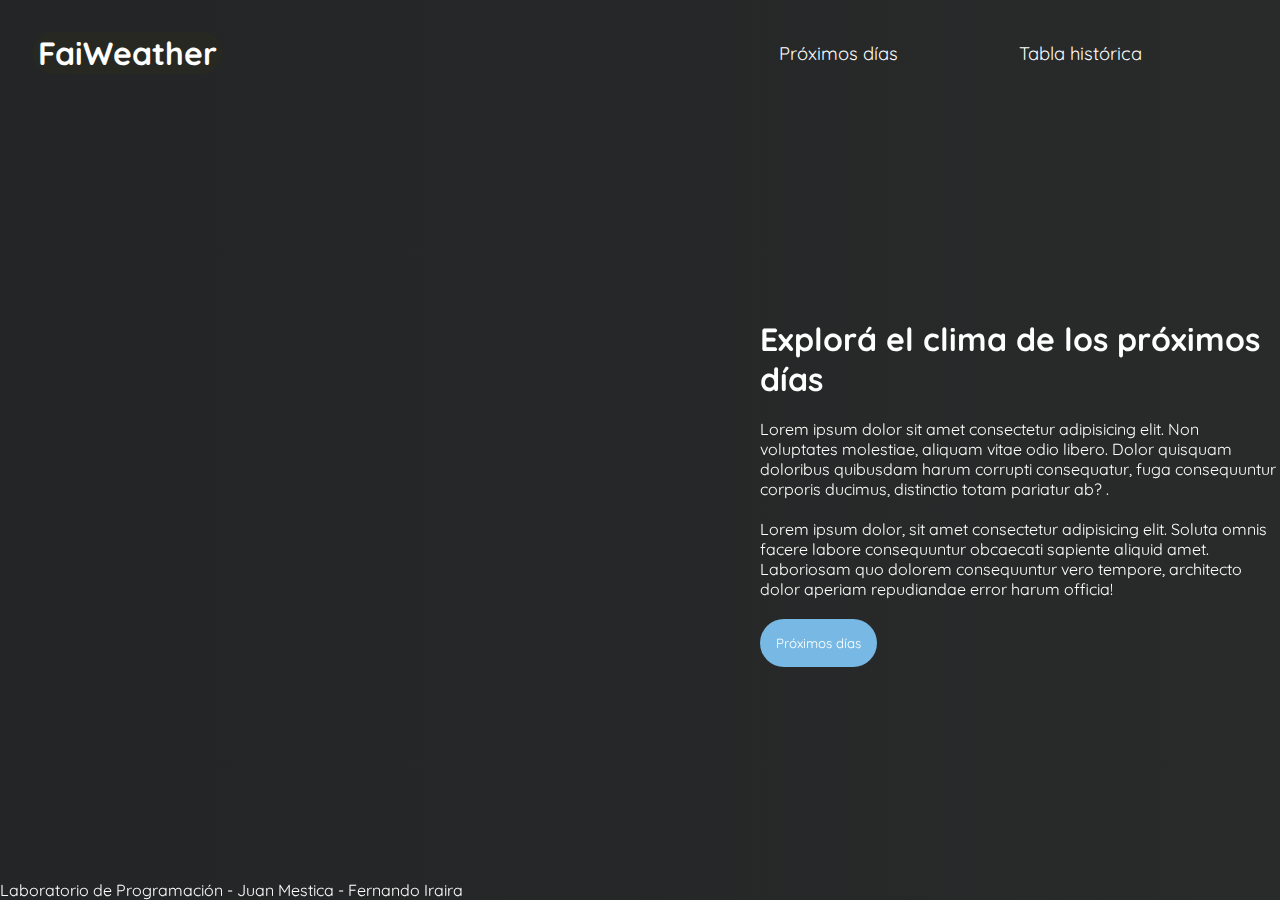
==== html/index.html @ 34275387 "Empezando landing page :)" ====
<!DOCTYPE HTML>

<html>

<head>
    <meta charset="UTF-8" />
	<meta content="text/html; charset=UTF-8"/>
	<title>FaiWeather</title>
    <meta name="viewport" content="width=device-width, initial-scale=1.0" />
    <link rel="stylesheet" href="../css/estilos.css" />
    <link rel="stylesheet" href="https://pro.fontawesome.com/releases/v5.10.0/css/all.css" integrity="sha384-AYmEC3Yw5cVb3ZcuHtOA93w35dYTsvhLPVnYs9eStHfGJvOvKxVfELGroGkvsg+p" crossorigin="anonymous"/>
    <link rel="icon" href="../img/sol.png">
</head>

<body>
    <div class = "wrapper">
        <header>
            <div class="container">
                <div class="logo"> 
                    <button class="anim">
                        <a href="#">FaiWeather</a>
                        
                </button> </div>

                <div class="menu">   
    
                    <li class="Inicio"><a href="#"> Próximos días  </a></li>
                    <li class="historial"><a href="#"> Tabla histórica </a></li>
                    
    
                </div>    
            </div>
        </header>

        <div class="contenido">

        
            <div class="izquierda">
                <iframe src="https://embed.lottiefiles.com/animation/76622" class="animacion"></iframe>
            </div>

              
            <div class="derecha">
                <div class="titulos">
                    <h1>  Explorá el clima de los próximos días</h1>
                    <br>
                    <p class="descripcion"> Lorem ipsum dolor sit amet consectetur adipisicing elit. Non voluptates molestiae, aliquam vitae odio libero. 
                        Dolor quisquam doloribus quibusdam harum corrupti consequatur, fuga consequuntur corporis ducimus, distinctio
                        totam pariatur ab? . 
                    </p>
                    <br>
                    <p class="descripcion">Lorem ipsum dolor, sit amet consectetur adipisicing elit. Soluta omnis facere labore consequuntur obcaecati sapiente aliquid amet. 
                        Laboriosam quo dolorem consequuntur vero tempore, architecto dolor aperiam repudiandae error harum officia!</p>
                    <br>
                 </div>

                <div class="boton">
                    <button class="proximos"> Próximos días</button>
                </div>


            </div>

        </div>

        <footer>

            <p> Laboratorio de Programación - Juan Mestica - Fernando Iraira</p>
            <div class="listaf">


            </div>


        </footer>

    </div>

</body>

</html>
---- css/estilos.css ----
@import url('https://fonts.googleapis.com/css2?family=Quicksand:wght@300;400;600;700&display=swap');

*{
    margin: 0;
    font-family: 'Quicksand', sans-serif;
    color: white;
}

.wrapper{
    position: relative;
    min-height: 100vh;
    background: #232526;  
    background: -webkit-linear-gradient(to left, #292a2a, #232526);  
    background: linear-gradient(to left, #292a2a, #232526);
    display: flex;
    flex-direction: column;
    height: 100vh;
}

.container{
    padding: 2rem;
    display: flex;
    justify-content: space-between;
    align-items: center;
}

.logo button a{
    font-size: 2rem;
    font-weight: 700;
    color: white;
    text-decoration: none;
}

.logo button{
    background-color:#272822; 
    border: none;
    border-radius: 25px;
    transition: .5s;
}

.logo button:hover {
    color: #ffee00;
    box-shadow: 0 0 3px #ffee00;
    text-shadow: 0 0 3px #ffee00;
}

.logo button::before{
    transform: scale(.9);
    z-index: -1;
}

.logo button:hover::before {
    transform: scale(0.5);
    box-shadow: 0 0 15px #ffee10;
  }

.menu li{
    display: inline;
    margin-right: 6rem;
}

.menu li a{
    color: white;
    text-decoration: none;
    font-size: 1.15rem;
    border-radius: 25px;
    padding: 10px;
}

.menu li a:hover{
    color: #ffee00;
    box-shadow: 0 0 3px #ffee00;
    text-shadow: 0 0 3px #ffee00;
}

.animacion{
    border: none;
    height: 100%;
    width: 100%;
}

.contenido{
    display: flex;
    height: 100%;
    width: 100%;
    align-items: center;
}

.izquierda{
    width: 50%;
    height: 100%;
}

.derecha{
    width: 50%;
    margin-left: 15rem;
}

.descripcion{
    max-width: 40rem; 
}

.proximos{
    background-color: #77B9E4;
    padding: 1rem;
    border-radius: 1.8rem;
    border: none;
}

.proximos:hover{
    background-color: #EF7A8E ;
    color: black;
    border-radius: 1.8rem;
    transition: 0.9s ease;
}
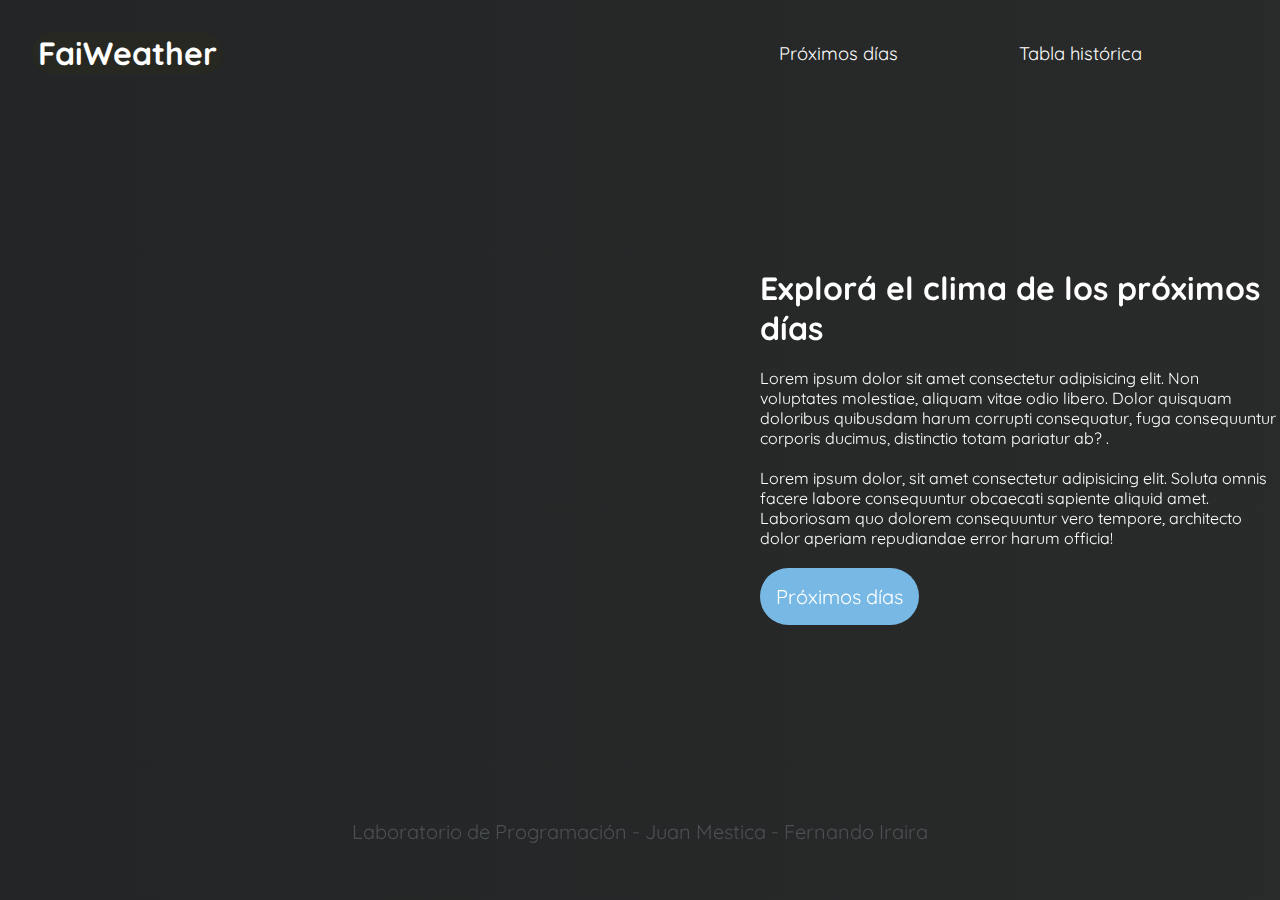
==== commit 405cd67d: "Footer con hipervinculos" ====
--- a/html/index.html
+++ b/html/index.html
@@ -18,7 +18,7 @@
             <div class="container">
                 <div class="logo"> 
                     <button class="anim">
-                        <a href="#">FaiWeather</a>
+                        <a href="#"> <i class="far fa-sun"></i> FaiWeather</a>
                         
                 </button> </div>
 
@@ -65,12 +65,11 @@
 
         <footer>
 
-            <p> Laboratorio de Programación - Juan Mestica - Fernando Iraira</p>
+            <p class="nombres"> Laboratorio de Programación - Juan Mestica - Fernando Iraira</p>
             <div class="listaf">
-
-
+                <li><a href="https://github.com/JuanMartinMestica/ProyectoWeb" class="fab fa-github" target="_blank"></a></li>
+                <li><a href="#" class="fab fa-google-drive"></a></li>
             </div>
-
 
         </footer>
 
--- a/css/estilos.css
+++ b/css/estilos.css
@@ -39,9 +39,9 @@
 }
 
 .logo button:hover {
-    color: #ffee00;
-    box-shadow: 0 0 3px #ffee00;
-    text-shadow: 0 0 3px #ffee00;
+    color: #FFEE7D;
+    box-shadow: 0 0 3px #FFEE7D;
+    text-shadow: 0 0 3px #FFEE7D;
 }
 
 .logo button::before{
@@ -51,7 +51,7 @@
 
 .logo button:hover::before {
     transform: scale(0.5);
-    box-shadow: 0 0 15px #ffee10;
+    box-shadow: 0 0 15px #FFEE7D;
   }
 
 .menu li{
@@ -68,9 +68,9 @@
 }
 
 .menu li a:hover{
-    color: #ffee00;
-    box-shadow: 0 0 3px #ffee00;
-    text-shadow: 0 0 3px #ffee00;
+    color: #FFEE7D;
+    box-shadow: 0 0 3px #FFEE7D;
+    text-shadow: 0 0 3px #FFEE7D;
 }
 
 .animacion{
@@ -94,6 +94,8 @@
 .derecha{
     width: 50%;
     margin-left: 15rem;
+    display: flex;
+    flex-direction: column;
 }
 
 .descripcion{
@@ -105,6 +107,8 @@
     padding: 1rem;
     border-radius: 1.8rem;
     border: none;
+    font-size: 20px;
+    justify-content: center;
 }
 
 .proximos:hover{
@@ -114,3 +118,36 @@
     transition: 0.9s ease;
 }
 
+/*Estilos del footer*/
+
+footer{
+    text-align: center;
+    padding: 2rem 0 1rem;
+}
+
+.nombres{
+    color: #4B5052;
+    font-size: 1.25em;
+}
+
+.listaf li {
+    list-style: none;
+    display: inline;
+    padding: 5px;
+}
+
+.listaf li a{
+    text-decoration: none;
+    color: #4B5052;
+    font-size: 2rem;
+    padding-top: .4rem;
+}
+
+.listaf li a:hover{
+    color: #FFEE7D;
+    text-shadow: 0 0 2px #FFEE7D;
+    transition: .7s ease;
+}
+
+
+/* Modelo Responsive*/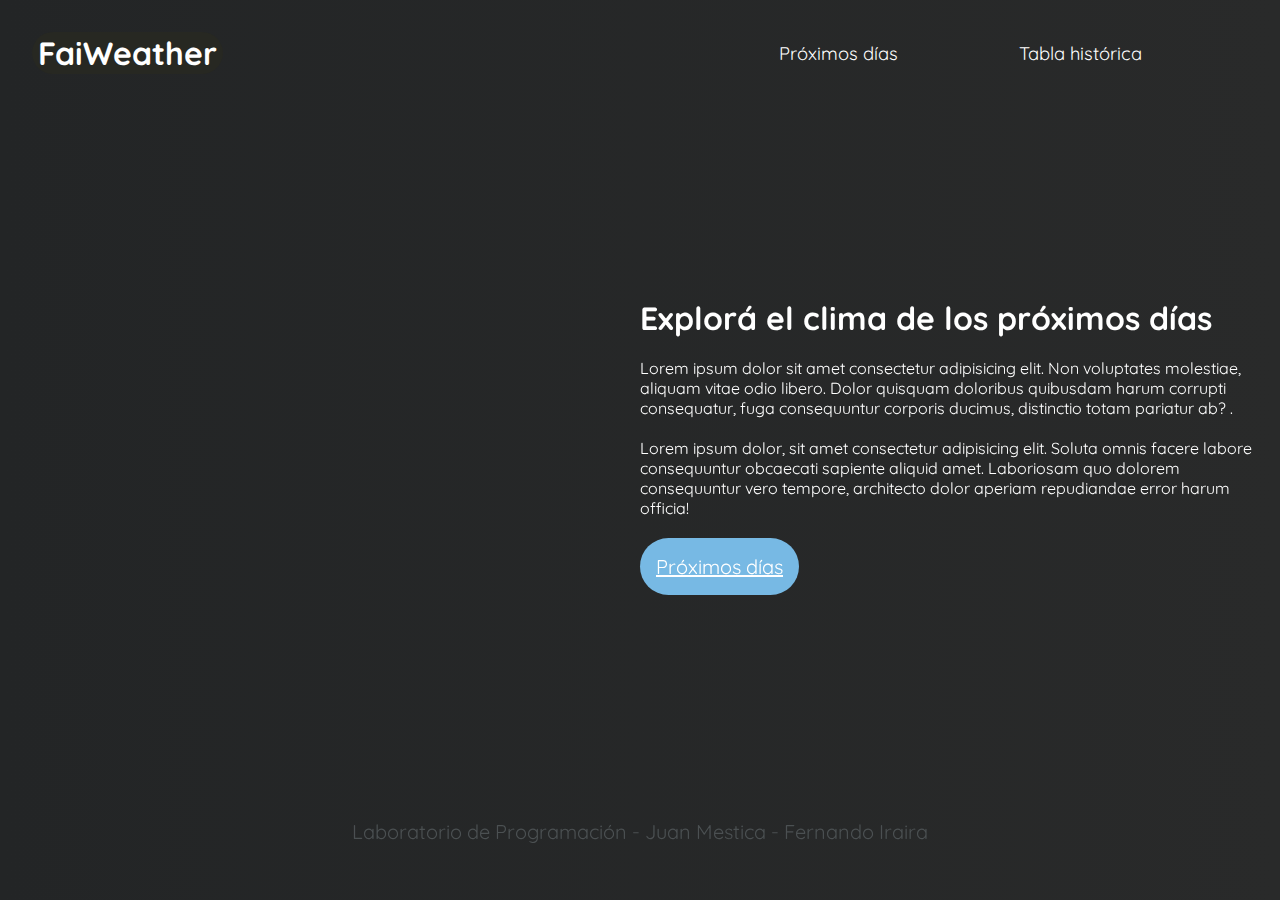
==== commit de5bc557: "Se realizaron varios cambios" ====
--- a/html/index.html
+++ b/html/index.html
@@ -4,58 +4,60 @@
 
 <head>
     <meta charset="UTF-8" />
-	<meta content="text/html; charset=UTF-8"/>
-	<title>FaiWeather</title>
+    <meta content="text/html; charset=UTF-8" />
+    <title>FaiWeather</title>
     <meta name="viewport" content="width=device-width, initial-scale=1.0" />
     <link rel="stylesheet" href="../css/estilos.css" />
-    <link rel="stylesheet" href="https://pro.fontawesome.com/releases/v5.10.0/css/all.css" integrity="sha384-AYmEC3Yw5cVb3ZcuHtOA93w35dYTsvhLPVnYs9eStHfGJvOvKxVfELGroGkvsg+p" crossorigin="anonymous"/>
+    <link rel="stylesheet" href="https://pro.fontawesome.com/releases/v5.10.0/css/all.css"
+        integrity="sha384-AYmEC3Yw5cVb3ZcuHtOA93w35dYTsvhLPVnYs9eStHfGJvOvKxVfELGroGkvsg+p" crossorigin="anonymous" />
     <link rel="icon" href="../img/sol.png">
 </head>
 
 <body>
-    <div class = "wrapper">
+    <div class="wrapper">
         <header>
             <div class="container">
-                <div class="logo"> 
+                <div class="logo">
                     <button class="anim">
-                        <a href="#"> <i class="far fa-sun"></i> FaiWeather</a>
-                        
-                </button> </div>
+                        <a href="index.html"> <i class="far fa-sun"></i> FaiWeather</a>
+                    </button>
+                </div>
 
-                <div class="menu">   
-    
-                    <li class="Inicio"><a href="#"> Próximos días  </a></li>
+                <div class="menu">
+                    <li class="Inicio"><a href="proximos_dias.html"> Próximos días </a></li>
                     <li class="historial"><a href="#"> Tabla histórica </a></li>
-                    
-    
-                </div>    
+                </div>
             </div>
         </header>
 
         <div class="contenido">
 
-        
+
             <div class="izquierda">
                 <iframe src="https://embed.lottiefiles.com/animation/76622" class="animacion"></iframe>
             </div>
 
-              
+
             <div class="derecha">
                 <div class="titulos">
-                    <h1>  Explorá el clima de los próximos días</h1>
+                    <h1> Explorá el clima de los próximos días</h1>
                     <br>
-                    <p class="descripcion"> Lorem ipsum dolor sit amet consectetur adipisicing elit. Non voluptates molestiae, aliquam vitae odio libero. 
-                        Dolor quisquam doloribus quibusdam harum corrupti consequatur, fuga consequuntur corporis ducimus, distinctio
-                        totam pariatur ab? . 
+                    <p class="descripcion"> Lorem ipsum dolor sit amet consectetur adipisicing elit. Non voluptates
+                        molestiae, aliquam vitae odio libero.
+                        Dolor quisquam doloribus quibusdam harum corrupti consequatur, fuga consequuntur corporis
+                        ducimus, distinctio
+                        totam pariatur ab? .
                     </p>
                     <br>
-                    <p class="descripcion">Lorem ipsum dolor, sit amet consectetur adipisicing elit. Soluta omnis facere labore consequuntur obcaecati sapiente aliquid amet. 
-                        Laboriosam quo dolorem consequuntur vero tempore, architecto dolor aperiam repudiandae error harum officia!</p>
+                    <p class="descripcion">Lorem ipsum dolor, sit amet consectetur adipisicing elit. Soluta omnis facere
+                        labore consequuntur obcaecati sapiente aliquid amet.
+                        Laboriosam quo dolorem consequuntur vero tempore, architecto dolor aperiam repudiandae error
+                        harum officia!</p>
                     <br>
-                 </div>
+                </div>
 
                 <div class="boton">
-                    <button class="proximos"> Próximos días</button>
+                    <button class="proximos"> <a href="proximos_dias.html">Próximos días</a> </button>
                 </div>
 
 
@@ -67,7 +69,8 @@
 
             <p class="nombres"> Laboratorio de Programación - Juan Mestica - Fernando Iraira</p>
             <div class="listaf">
-                <li><a href="https://github.com/JuanMartinMestica/ProyectoWeb" class="fab fa-github" target="_blank"></a></li>
+                <li><a href="https://github.com/JuanMartinMestica/ProyectoWeb" class="fab fa-github"
+                        target="_blank"></a></li>
                 <li><a href="#" class="fab fa-google-drive"></a></li>
             </div>
 
--- a/css/estilos.css
+++ b/css/estilos.css
@@ -93,7 +93,6 @@
 
 .derecha{
     width: 50%;
-    margin-left: 15rem;
     display: flex;
     flex-direction: column;
 }
@@ -150,4 +149,34 @@
 }
 
 
-/* Modelo Responsive*/+/* Modelo Responsive*/
+@media screen and (max-width: 1200px) {
+
+.contenido{
+    display: flex;
+    flex-direction: column;
+}
+
+.boton{
+    text-align: center;
+}
+
+.titulos{
+    text-align: center;
+}
+
+.nombres{
+    font-size: .8rem;
+
+}
+
+}
+
+
+
+@media screen and (max-width: 800px) {
+
+
+  
+
+    }